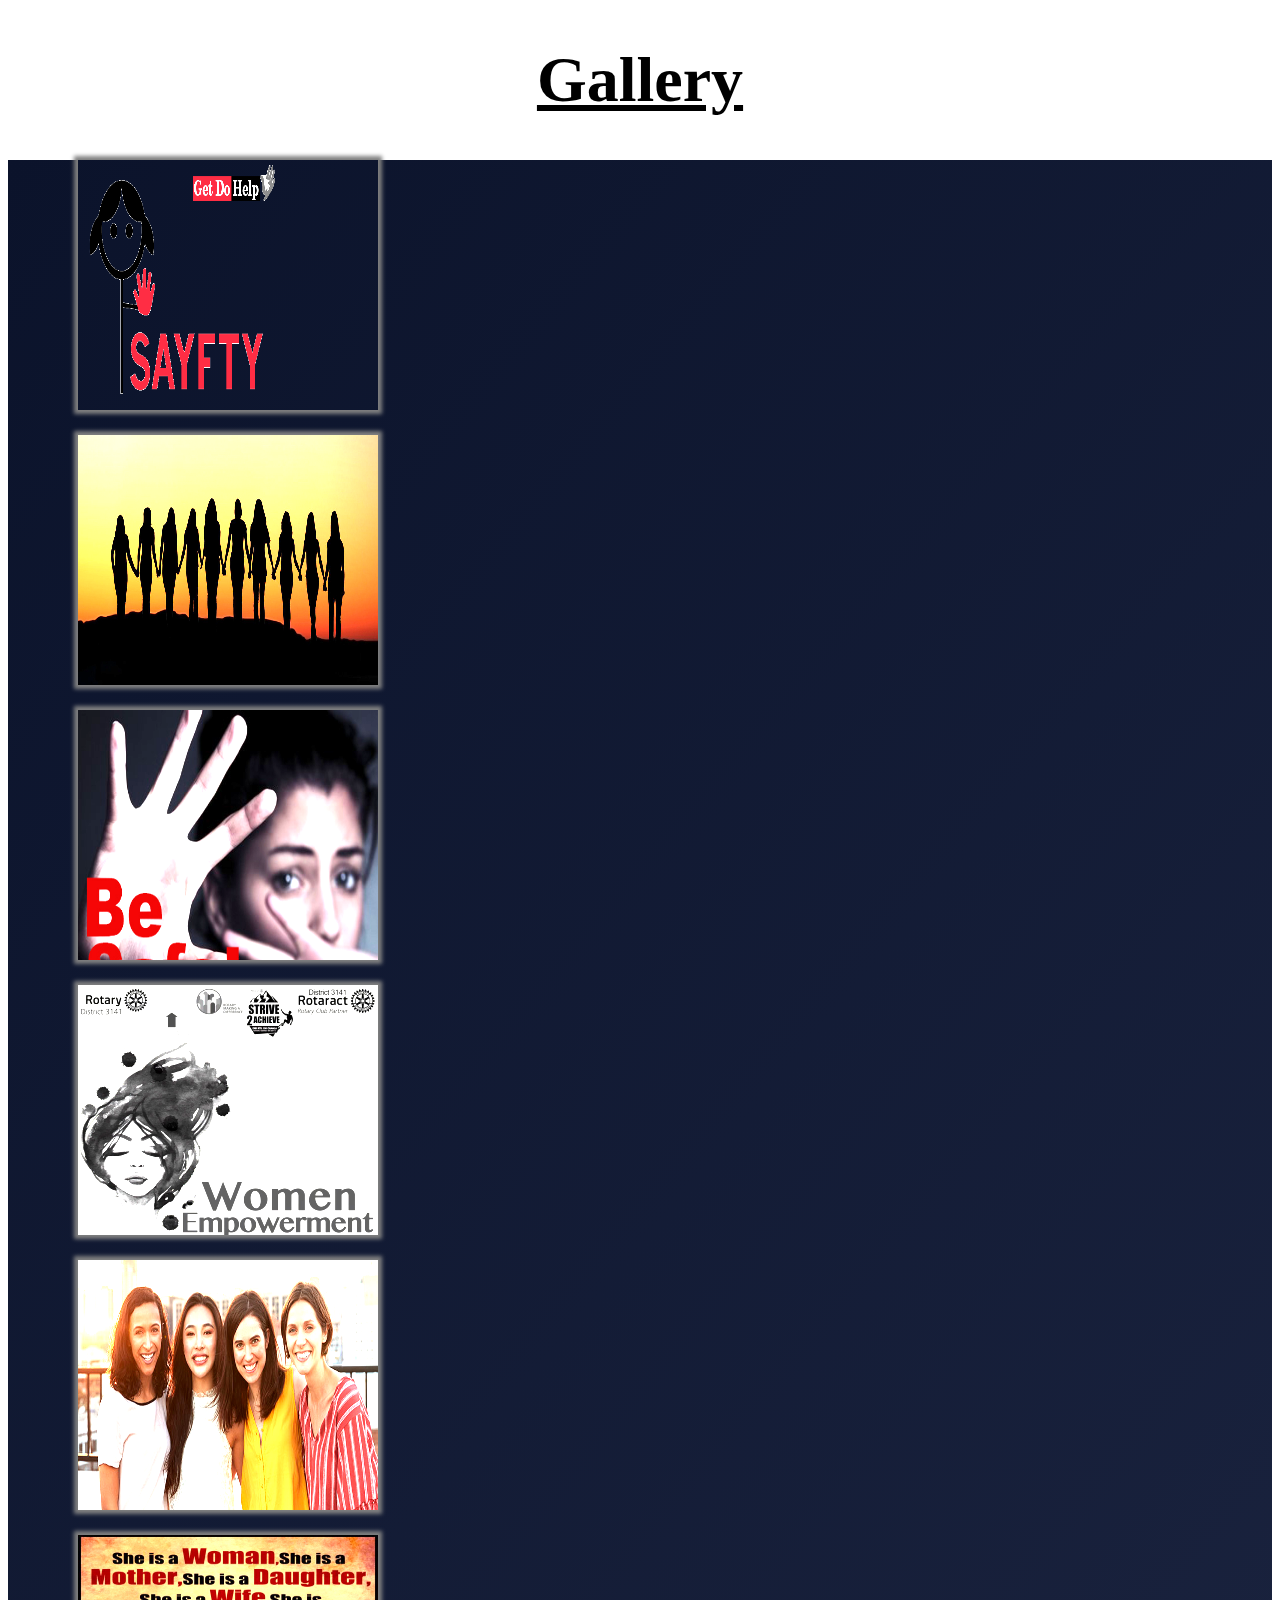
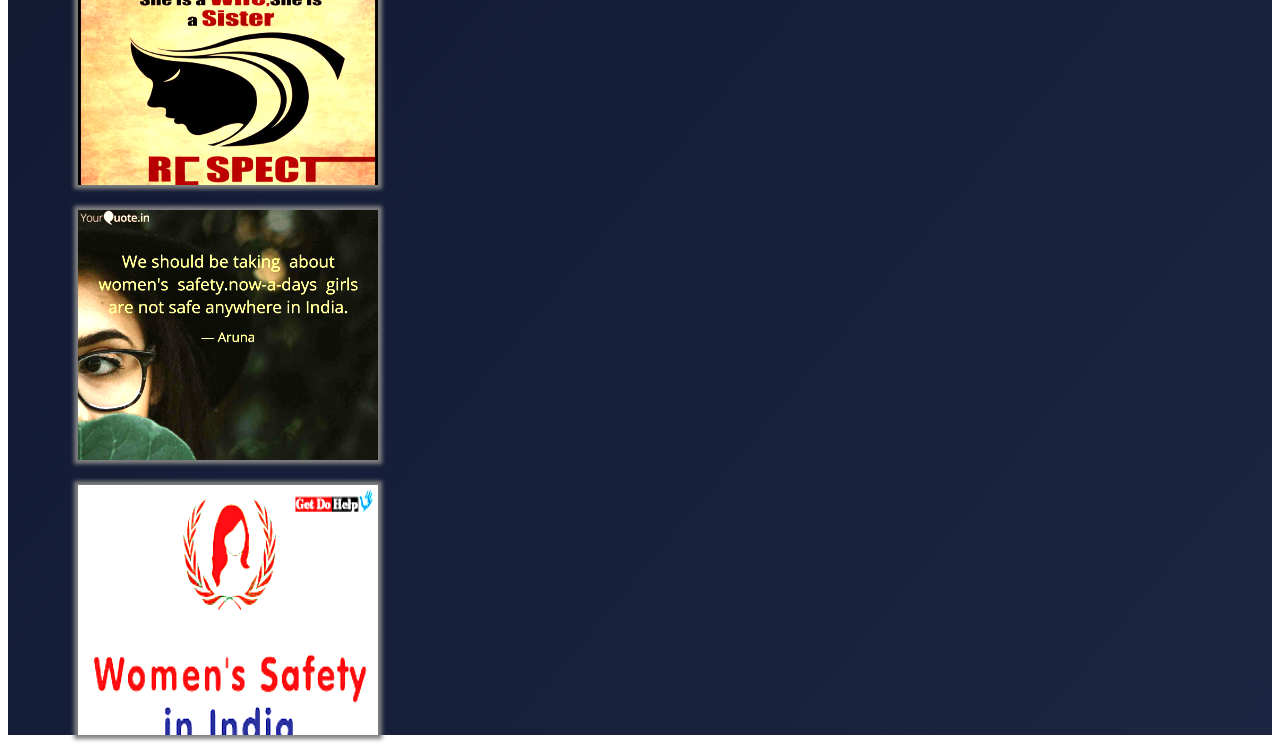
==== Gallery.html @ 3f1889a6 "Merge pull request #15 from AG9760/master" ====
<!DOCTYPE html>
<html lang="en">
<head>
    <meta charset="UTF-8">
    <meta name="viewport" content="width=device-width, initial-scale=1.0">
    <title>WomenSafety</title>
    <link rel="stylesheet" href="https://stackpath.bootstrapcdn.com/bootstrap/4.5.0/css/bootstrap.min.css" integrity="sha384-9aIt2nRpC12Uk9gS9baDl411NQApFmC26EwAOH8WgZl5MYYxFfc+NcPb1dKGj7Sk" crossorigin="anonymous">
    <link rel="stylesheet" type="text/css" href="Gallery.css">
    
    <meta name="viewport" content="width=device-width, initial-scale=1, shrink-to-fit=no">
    
    
</head>
<body>
    
    <h1><u> Gallery </u> </h1>
    <div id="outer">  
    <div class="row row-cols-sm-2 row-cols-1 row-cols-md-3">
  <div class="col mb-4" style="margin-top: 25px;">
    <div class="card h-100" style="height: 250px; width: 300px; box-shadow:0px 0px 4px 4px grey;">
      <img src="Pictures/women1.png" class="card-img-top" alt="..." style="height: 250px; width: 200px; ">
    </div>
  </div>
  <div class="col mb-4"  style="margin-top: 25px;">
    <div class="card h-100" style="height: 250px; width: 300px;  box-shadow:0px 0px 4px 4px grey;">
      <img src="Pictures/women2.jpeg" class="card-img-top" alt="..." style="height: 300px; width: 300px;">
    </div>
  </div>
  <div class="col mb-4"  style="margin-top: 25px;">
    <div class="card h-100" style="height: 250px; width: 300px; box-shadow:0px 0px 4px 4px grey;">
      <img src="Pictures/women3.jpg" class="card-img-top" alt="..." style="height: 300px; width: 300px;">
    </div>
  </div>
  <div class="col mb-4"  style="margin-top: 25px;">
    <div class="card h-100" style="height: 250px; width: 300px; box-shadow:0px 0px 4px 4px grey;">
      <img src="Pictures/women4.jpg" class="card-img-top" alt="..." style="height: 300px; width: 300px;">
    </div>
  </div>
    <div class="col mb-4"  style="margin-top: 25px;">
    <div class="card h-100" style="height: 250px; width: 300px; box-shadow:0px 0px 4px 4px grey;">
      <img src="Pictures/women5.jpg" class="card-img-top" alt="..." style="height: 300px; width: 300px;">
    </div>
  </div>
    <div class="col mb-4"  style="margin-top: 25px;">
    <div class="card h-100" style="height: 250px; width: 300px; box-shadow:0px 0px 4px 4px grey;">
      <img src="Pictures/women6.jpg" class="card-img-top" alt="..." style="height: 300px; width: 300px;">
    </div>
  </div>
    <div class="col mb-4"  style="margin-top: 25px;">
    <div class="card h-100" style="height: 250px; width: 300px; box-shadow:0px 0px 4px 4px grey;">
      <img src="Pictures/women7.jpg" class="card-img-top" alt="..." style="height: 300px; width: 300px;">
    </div>
  </div>
    <div class="col mb-4"  style="margin-top: 25px;">
    <div class="card h-100" style="height: 250px; width: 300px; box-shadow:0px 0px 4px 4px grey;" >
      <img src="Pictures/women8.png" class="card-img-top" alt="..." style="height: 300px; width: 300px;">
    </div>
  </div>

</div>
        </div>
    <script src="https://code.jquery.com/jquery-3.5.1.slim.min.js" integrity="sha384-DfXdz2htPH0lsSSs5nCTpuj/zy4C+OGpamoFVy38MVBnE+IbbVYUew+OrCXaRkfj" crossorigin="anonymous"></script>
    <script src="https://cdn.jsdelivr.net/npm/popper.js@1.16.0/dist/umd/popper.min.js" integrity="sha384-Q6E9RHvbIyZFJoft+2mJbHaEWldlvI9IOYy5n3zV9zzTtmI3UksdQRVvoxMfooAo" crossorigin="anonymous"></script>
    <script src="https://stackpath.bootstrapcdn.com/bootstrap/4.5.0/js/bootstrap.min.js" integrity="sha384-OgVRvuATP1z7JjHLkuOU7Xw704+h835Lr+6QL9UvYjZE3Ipu6Tp75j7Bh/kR0JKI" crossorigin="anonymous"></script>
</body>
</html>
---- Gallery.css ----
h1{
    font-size: 4rem;
    text-align: center;
}

#outer{
    background-image: linear-gradient(130deg, #0B132B, #1C2541 );
}

.row{
    margin-left: 70px;
    
}

.card {
  height: 300px; /* [1.1] Set it as per your need */
  overflow: hidden; /* [1.2] Hide the overflowing of child elements */
}

/* [2] Transition property for smooth transformation of images */
.card img {
  
  transform-origin: 50% 65%;
  transition: transform 5s, filter 3s ease-in-out;
  filter: brightness(150%);
}

/* [3] Finally, transforming the image when container gets hovered */
.card:hover img {
 filter: brightness(100%);
  transform: scale(1.4);
}
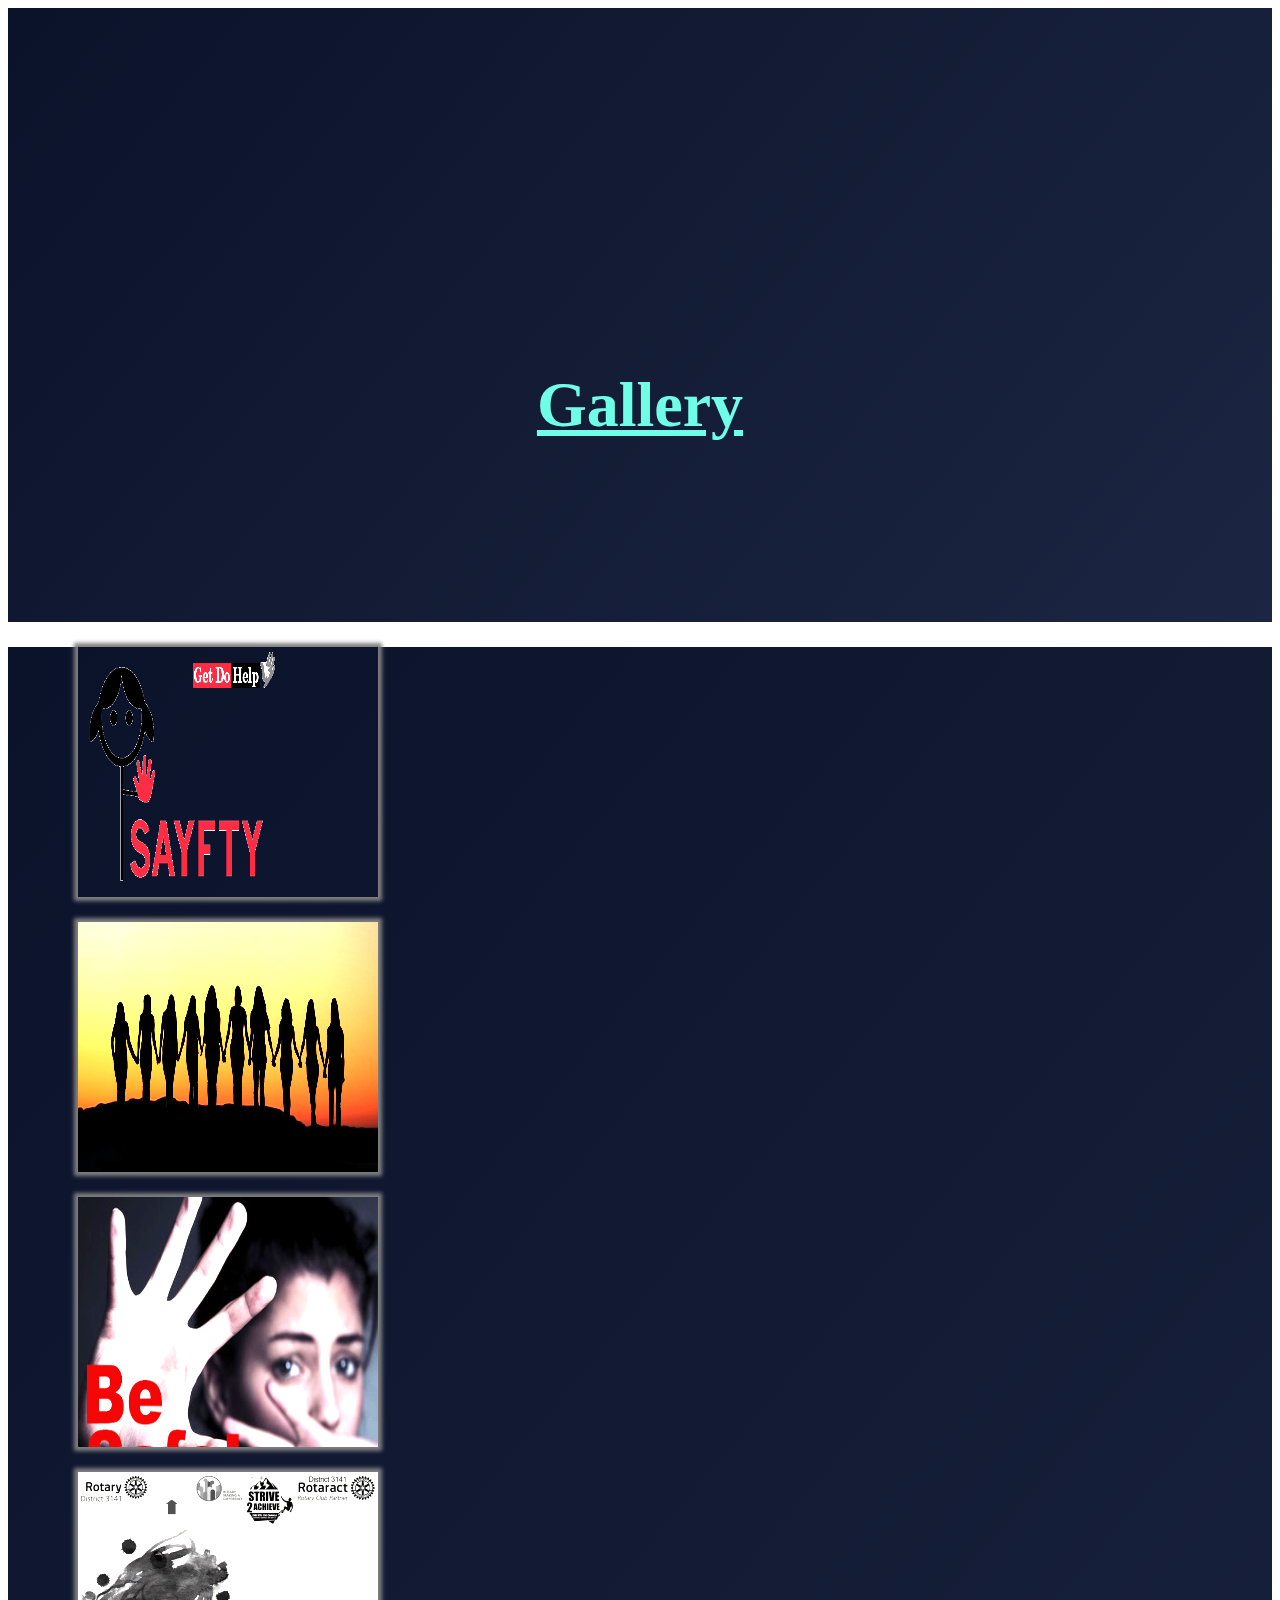
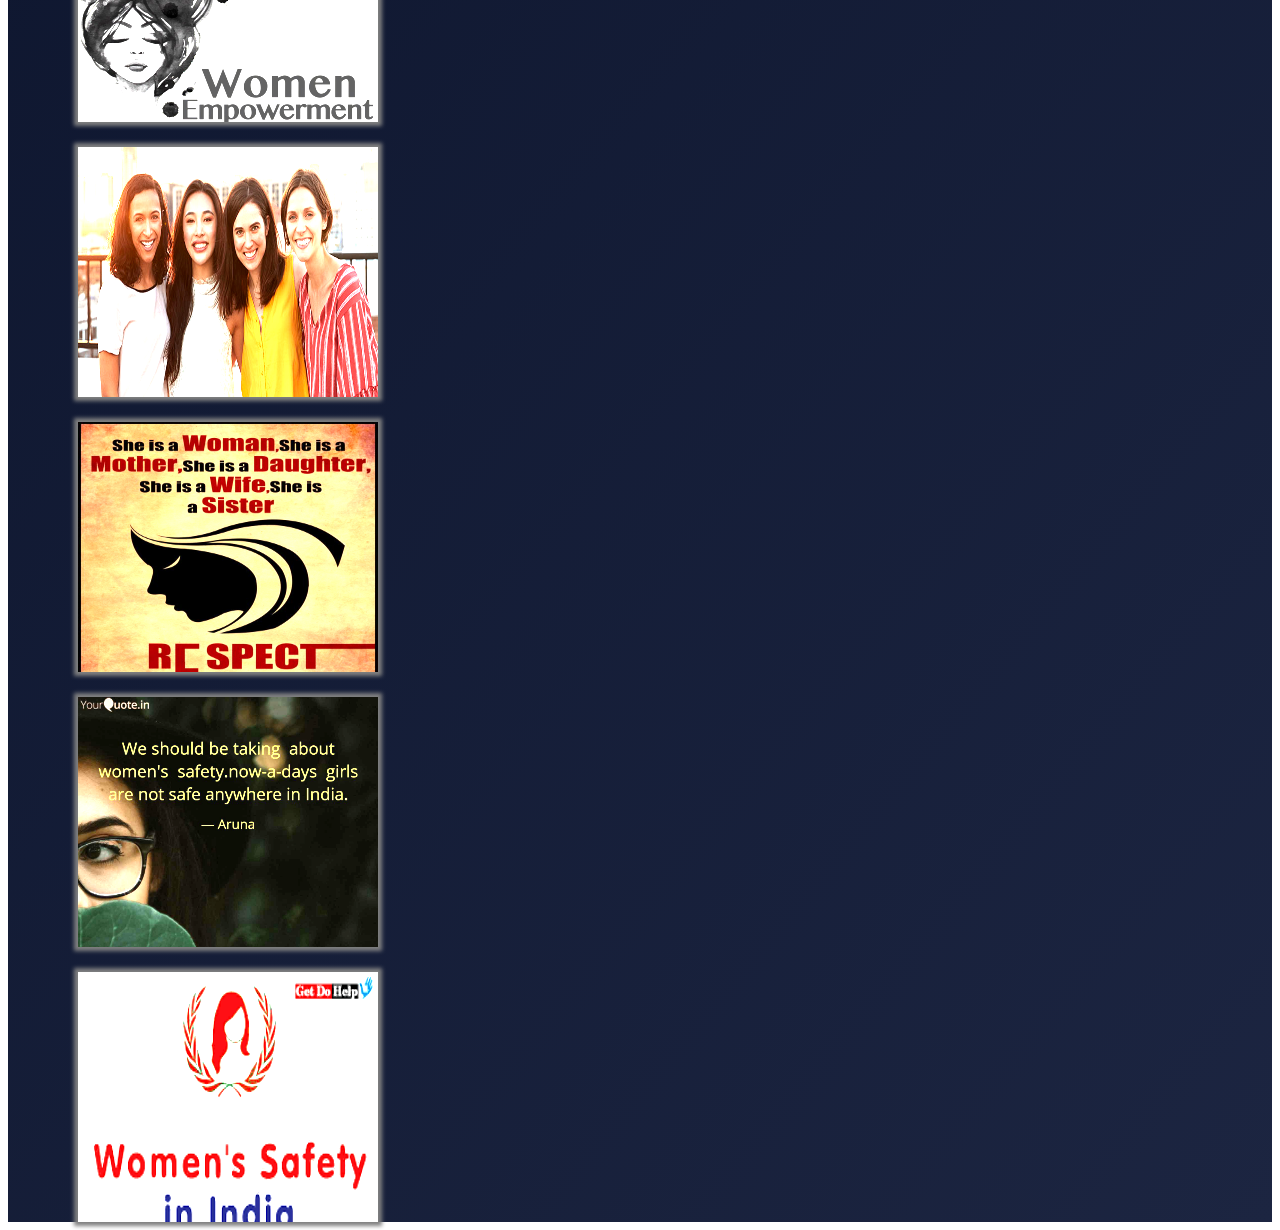
==== commit dec398a3: "Merge pull request #17 from mragisha/master" ====
--- a/Gallery.html
+++ b/Gallery.html
@@ -12,8 +12,8 @@
     
 </head>
 <body>
-    
-    <h1><u> Gallery </u> </h1>
+ 
+    <h1 class="galleryh1"><u> Gallery </u> </h1>
     <div id="outer">  
     <div class="row row-cols-sm-2 row-cols-1 row-cols-md-3">
   <div class="col mb-4" style="margin-top: 25px;">
@@ -59,6 +59,9 @@
 
 </div>
         </div>
+
+
+  
     <script src="https://code.jquery.com/jquery-3.5.1.slim.min.js" integrity="sha384-DfXdz2htPH0lsSSs5nCTpuj/zy4C+OGpamoFVy38MVBnE+IbbVYUew+OrCXaRkfj" crossorigin="anonymous"></script>
     <script src="https://cdn.jsdelivr.net/npm/popper.js@1.16.0/dist/umd/popper.min.js" integrity="sha384-Q6E9RHvbIyZFJoft+2mJbHaEWldlvI9IOYy5n3zV9zzTtmI3UksdQRVvoxMfooAo" crossorigin="anonymous"></script>
     <script src="https://stackpath.bootstrapcdn.com/bootstrap/4.5.0/js/bootstrap.min.js" integrity="sha384-OgVRvuATP1z7JjHLkuOU7Xw704+h835Lr+6QL9UvYjZE3Ipu6Tp75j7Bh/kR0JKI" crossorigin="anonymous"></script>
--- a/Gallery.css
+++ b/Gallery.css
@@ -1,6 +1,10 @@
-h1{
+.galleryh1{
+  background-image: linear-gradient(130deg, #0B132B, #1C2541 );
+    margin: 0;
     font-size: 4rem;
     text-align: center;
+    padding: 40vh 20vh 20vh 20vh;
+    color: #6fffe9;
 }
 
 #outer{
